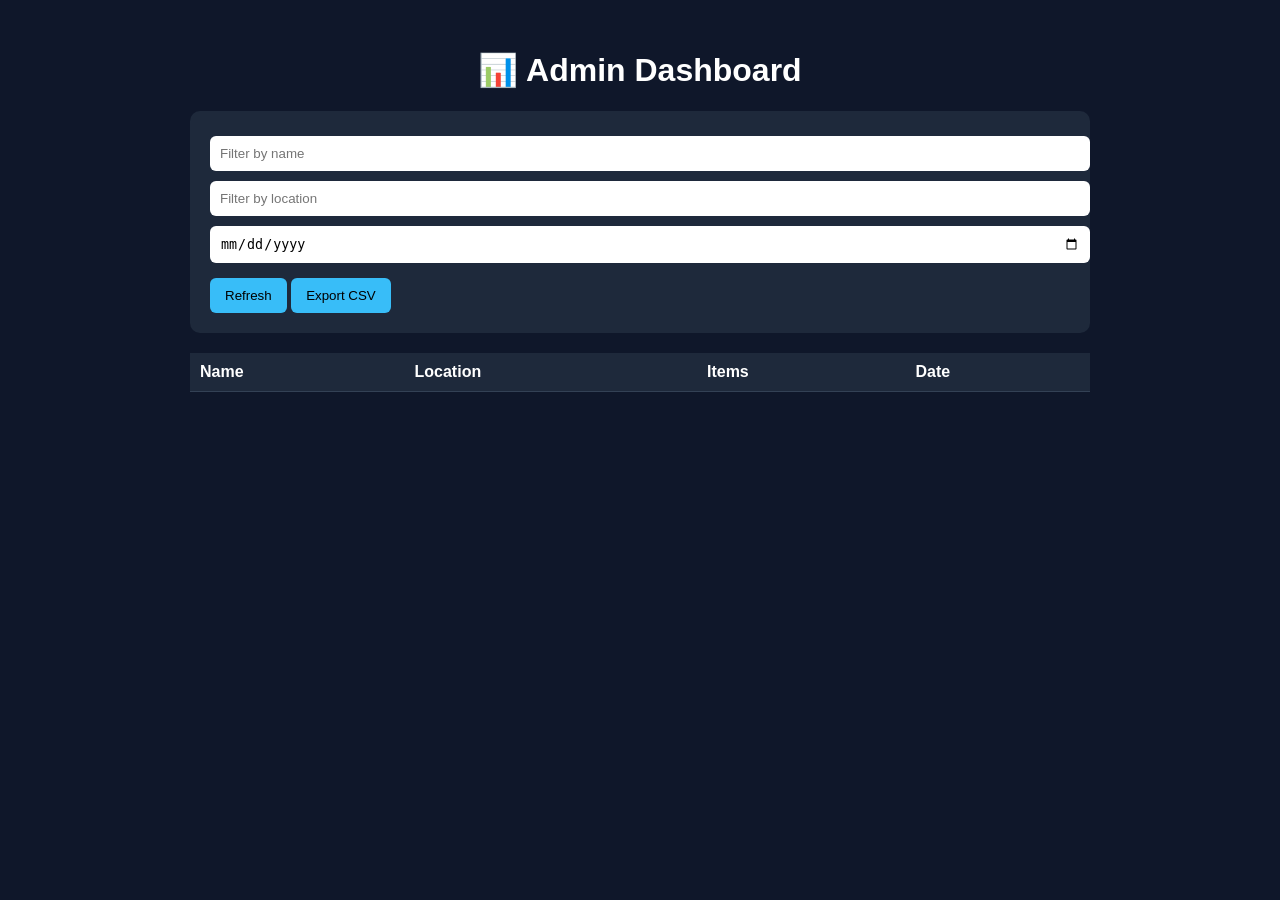
==== frontend/admin.html @ 2561a15e "add admin dashboard, filters, csv export, and improved order system" ====
<!DOCTYPE html>
<html>

<head>
    <title>Admin Dashboard</title>
    <link rel="stylesheet" href="style.css">
</head>

<body>

    <div class="container">

        <h1>📊 Admin Dashboard</h1>

        <div class="card">

            <input id="filterName" placeholder="Filter by name">
            <input id="filterLocation" placeholder="Filter by location">
            <input id="filterDate" type="date">

            <button onclick="loadOrders()">Refresh</button>
            <button onclick="exportCSV()">Export CSV</button>

        </div>

        <table>
            <thead>
                <tr>
                    <th>Name</th>
                    <th>Location</th>
                    <th>Items</th>
                    <th>Date</th>
                </tr>
            </thead>

            <tbody id="ordersTable"></tbody>
        </table>

    </div>

    <script src="admin.js"></script>
</body>

</html>
---- frontend/style.css ----
body {
    font-family: Arial, sans-serif;
    background: #0f172a;
    color: white;
    margin: 0;
}

.container {
    max-width: 900px;
    margin: auto;
    padding: 30px;
}

h1 {
    text-align: center;
}

.card {
    background: #1e293b;
    padding: 20px;
    border-radius: 10px;
    margin-bottom: 20px;
}

input,
select {
    width: 100%;
    padding: 10px;
    margin: 5px 0;
    border-radius: 6px;
    border: none;
}

.item-row {
    display: flex;
    gap: 10px;
}

.item-row select {
    flex: 3;
}

.item-row input {
    flex: 1;
}

button {
    padding: 10px 15px;
    margin-top: 10px;
    border: none;
    border-radius: 6px;
    background: #38bdf8;
    cursor: pointer;
}

button:hover {
    background: #0ea5e9;
}

table {
    width: 100%;
    border-collapse: collapse;
    background: #1e293b;
}

th,
td {
    padding: 10px;
    border-bottom: 1px solid #334155;
    text-align: left;
}

/* MODAL */
.modal {
    position: fixed;
    top: 0;
    left: 0;
    width: 100%;
    height: 100%;
    background: rgba(0, 0, 0, 0.6);
    display: flex;
    justify-content: center;
    align-items: center;
}

.modal-content {
    background: #1e293b;
    padding: 20px;
    border-radius: 10px;
}

.hidden {
    display: none;
}
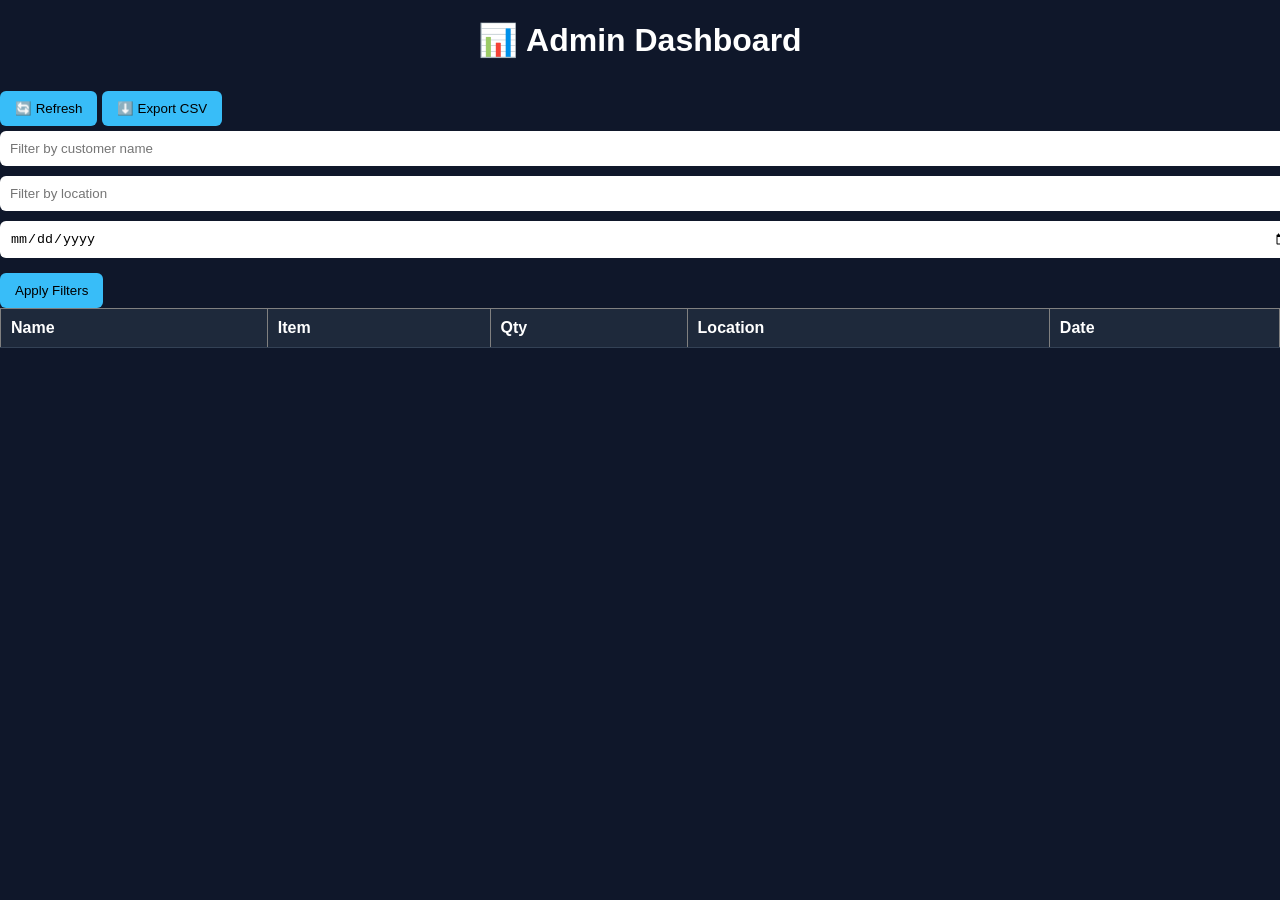
==== commit e4b336f9: "add admin dashboard + filters + location support" ====
--- a/frontend/admin.html
+++ b/frontend/admin.html
@@ -8,35 +8,33 @@
 
 <body>
 
-    <div class="container">
+    <h1>📊 Admin Dashboard</h1>
 
-        <h1>📊 Admin Dashboard</h1>
+    <div class="admin-controls">
+        <button onclick="loadOrders()">🔄 Refresh</button>
+        <button onclick="exportCSV()">⬇️ Export CSV</button>
+    </div>
 
-        <div class="card">
+    <div class="filters">
+        <input id="filterName" placeholder="Filter by customer name">
+        <input id="filterLocation" placeholder="Filter by location">
+        <input id="filterDate" type="date">
+        <button onclick="loadOrders()">Apply Filters</button>
+    </div>
 
-            <input id="filterName" placeholder="Filter by name">
-            <input id="filterLocation" placeholder="Filter by location">
-            <input id="filterDate" type="date">
+    <table border="1">
+        <thead>
+            <tr>
+                <th>Name</th>
+                <th>Item</th>
+                <th>Qty</th>
+                <th>Location</th>
+                <th>Date</th>
+            </tr>
+        </thead>
 
-            <button onclick="loadOrders()">Refresh</button>
-            <button onclick="exportCSV()">Export CSV</button>
-
-        </div>
-
-        <table>
-            <thead>
-                <tr>
-                    <th>Name</th>
-                    <th>Location</th>
-                    <th>Items</th>
-                    <th>Date</th>
-                </tr>
-            </thead>
-
-            <tbody id="ordersTable"></tbody>
-        </table>
-
-    </div>
+        <tbody id="ordersTable"></tbody>
+    </table>
 
     <script src="admin.js"></script>
 </body>
